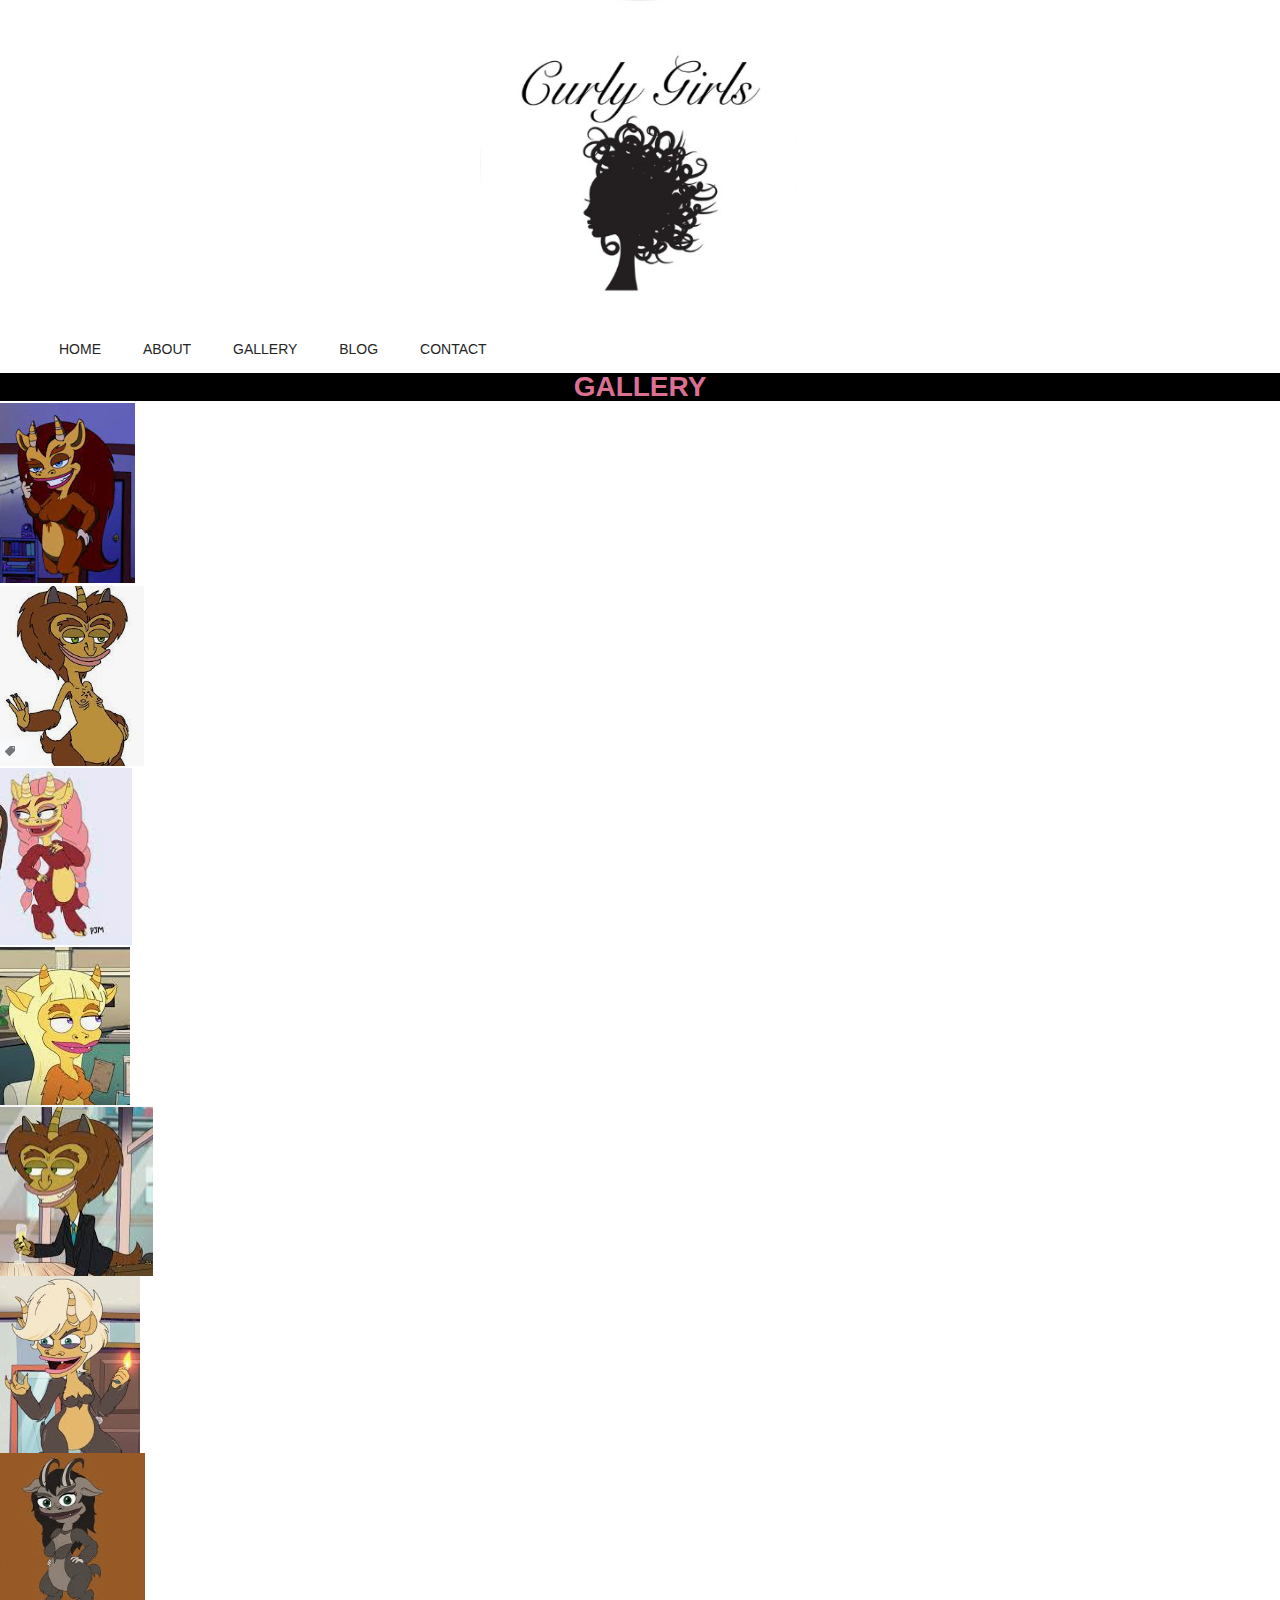
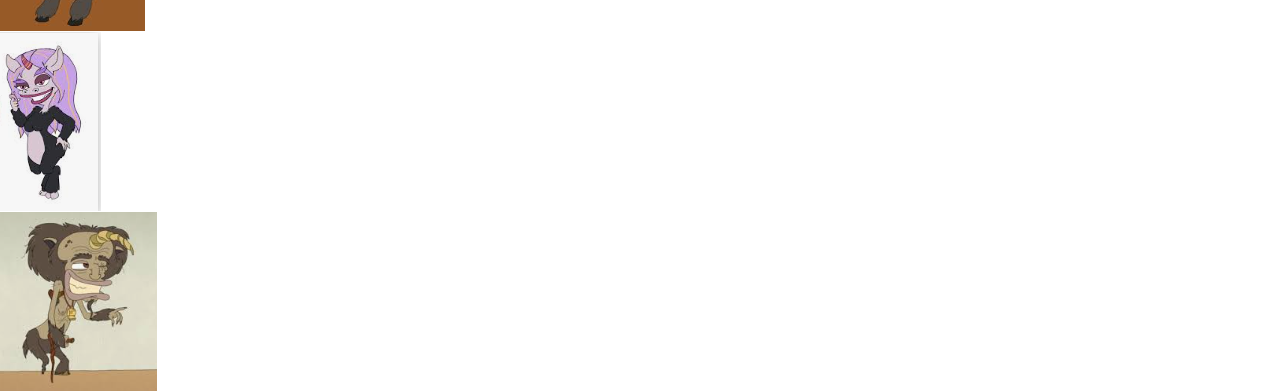
==== gallery.html @ eb28456f "another update" ====
<html lang="en">
<head>
    <meta charset="UTF-8">
    <meta http-equiv="X-UA-Compatible" content="IE=edge">
    <meta name="viewport" content="width=device-width, initial-scale=1.0">
    <title>Gallery</title>
    <link rel="stylesheet" href="./reset.css">
    <link rel="stylesheet" href="./gallery.css"
</head>
<body>
    <div id="header">
        <a href="index.html" class="logo">
            <img src="./Images/CGL.PNG">
        </a>
        <span id="mobile-navigation"></span>
        <ul id="navigation">
            <li>
                <a href="index.html">home</a>
            </li>
            <li>
                <a href="about.html">about</a>
            </li>
            <li>
                <a href="gallery.html">gallery</a>
            </li>
            <li>
                <a href="blog.html">blog</a>
                </li>
                <li>
                    <a href="contact.html">contact</a>
                </li>
            </li>
        </ul>
    </div>
    <div id="body">
        <h1>
            <span>gallery</span>
        </h1>
        <ul class="gallery">
            <li>
                <img src="./Images/HM1.PNG"
            </li>
            <li>
                <img src="./Images/HM2.PNG"
            </li>
            <li>
                <img src="./Images/HM3.PNG"
            </li>
            <li>
                <img src="./Images/HM4.PNG"
            </li>
            <li>
                <img src="./Images/HM5.PNG"
            </li>
            <li>
                <img src="./Images/HM6.PNG"
            </li>
            <li>
                <img src="./Images/HM7.PNG"
            </li>
            <li>
                <img src="./Images/HM8.PNG"
            </li>
            <li>
                <img src="./Images/HM9.PNG"
            </li>
        </ul>
    </div>
</body>
</html>
---- gallery.css ----
body {
    background: white;
    font-family: Arial, Helvetica, sans-serif;
    font-size: 14px;
    font-weight: normal;
    line-height: 1;
    margin: 0;
    min-width: 960px;
    padding: 0;
}

#header img {
    height: 328px;
    display: block;
    margin-left: auto;
    margin-right: auto;
    width: 25%;
    border-radius: 50%;
}

#navigation li {
	display: inline;
	list-style: none;
	margin: 0;
	padding: 0 19px;
    text-align: center;
}

#navigation li a {
    color: #252525;
	display: inline-block;
	font-family: "Arial Black", Gadget, sans-serif;
	font-size: 14px;
	font-weight: normal;
	margin: 0;
	padding: 0 0 3px;
	text-transform: uppercase;
    
}

#body h1 {
    display: block;
    margin: auto;
    text-align: center;
    color: palevioletred;
    text-transform: uppercase;
    background-color: black;
}
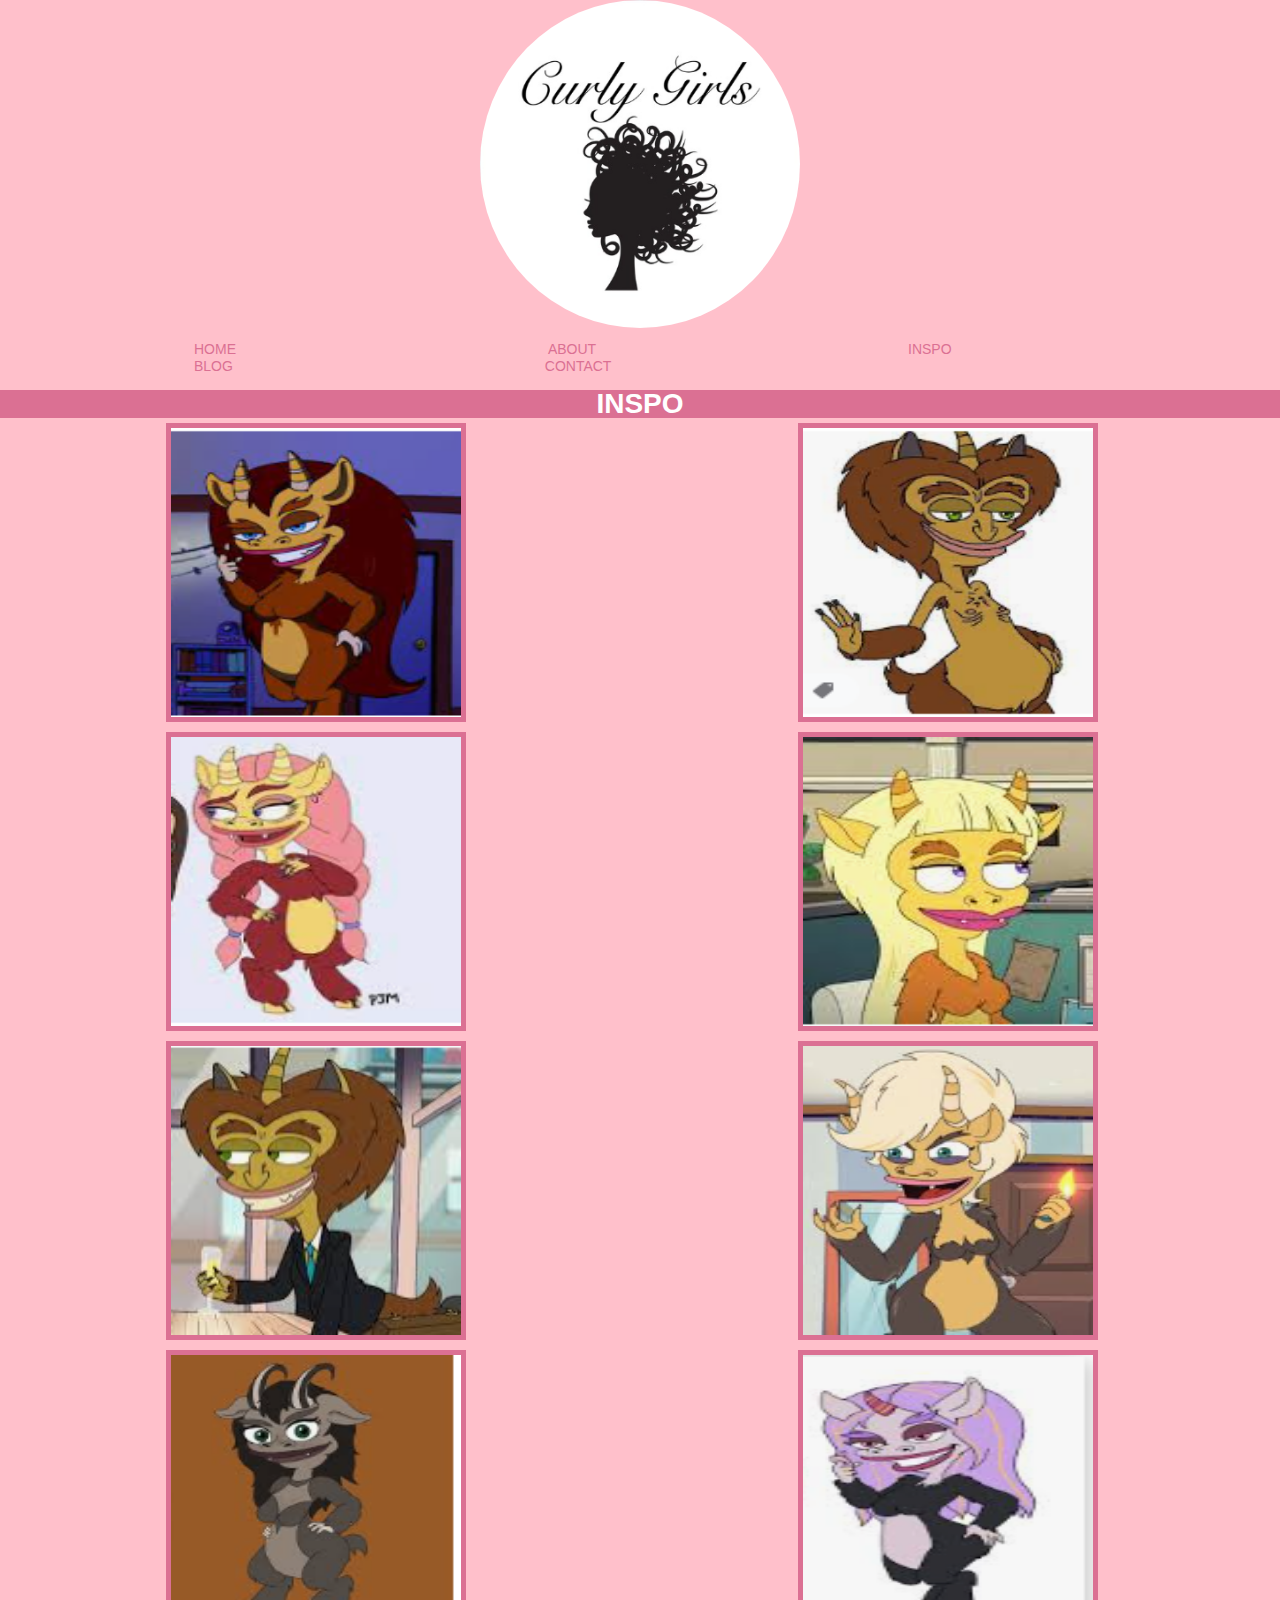
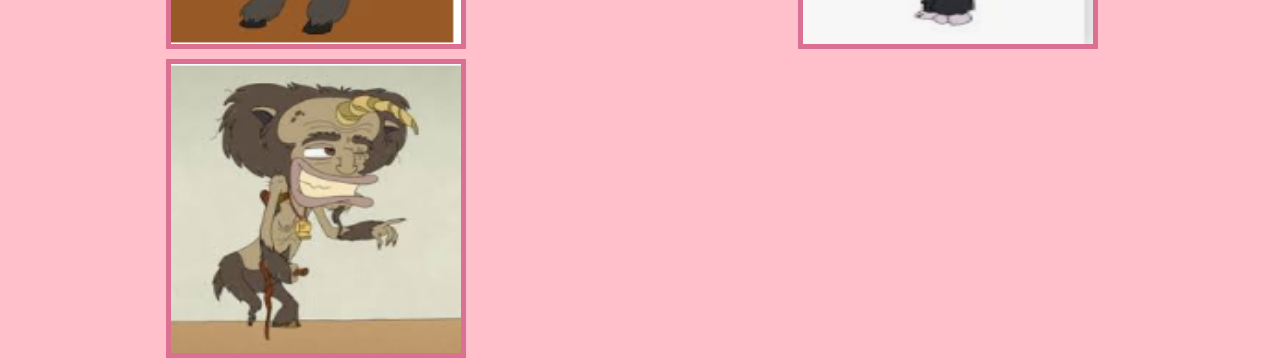
==== commit 7b750779: "update for the night" ====
--- a/gallery.html
+++ b/gallery.html
@@ -21,7 +21,7 @@
                 <a href="about.html">about</a>
             </li>
             <li>
-                <a href="gallery.html">gallery</a>
+                <a href="gallery.html">Inspo</a>
             </li>
             <li>
                 <a href="blog.html">blog</a>
@@ -34,7 +34,7 @@
     </div>
     <div id="body">
         <h1>
-            <span>gallery</span>
+            <span>inspo</span>
         </h1>
         <ul class="gallery">
             <li>
--- a/gallery.css
+++ b/gallery.css
@@ -1,5 +1,5 @@
 body {
-    background: white;
+    background: pink;
     font-family: Arial, Helvetica, sans-serif;
     font-size: 14px;
     font-weight: normal;
@@ -21,13 +21,14 @@
 #navigation li {
 	display: inline;
 	list-style: none;
-	margin: 0;
+	margin: 135px;
 	padding: 0 19px;
-    text-align: center;
+    text-align: end;
+    
 }
 
 #navigation li a {
-    color: #252525;
+    color: palevioletred;
 	display: inline-block;
 	font-family: "Arial Black", Gadget, sans-serif;
 	font-size: 14px;
@@ -42,8 +43,23 @@
     display: block;
     margin: auto;
     text-align: center;
-    color: palevioletred;
+    color: white;
     text-transform: uppercase;
-    background-color: black;
+    background-color: palevioletred;
 }
 
+
+#body ul li {
+    margin: 5 166px;
+    border: 5px solid palevioletred;
+    float: left;
+    width: 300px;
+    height: 299px;
+    display: block;
+    list-style-type: disc;
+    padding: 0 0 30px;
+}
+#body ul li img {
+    width: 300px;
+    height: 289px;
+}
